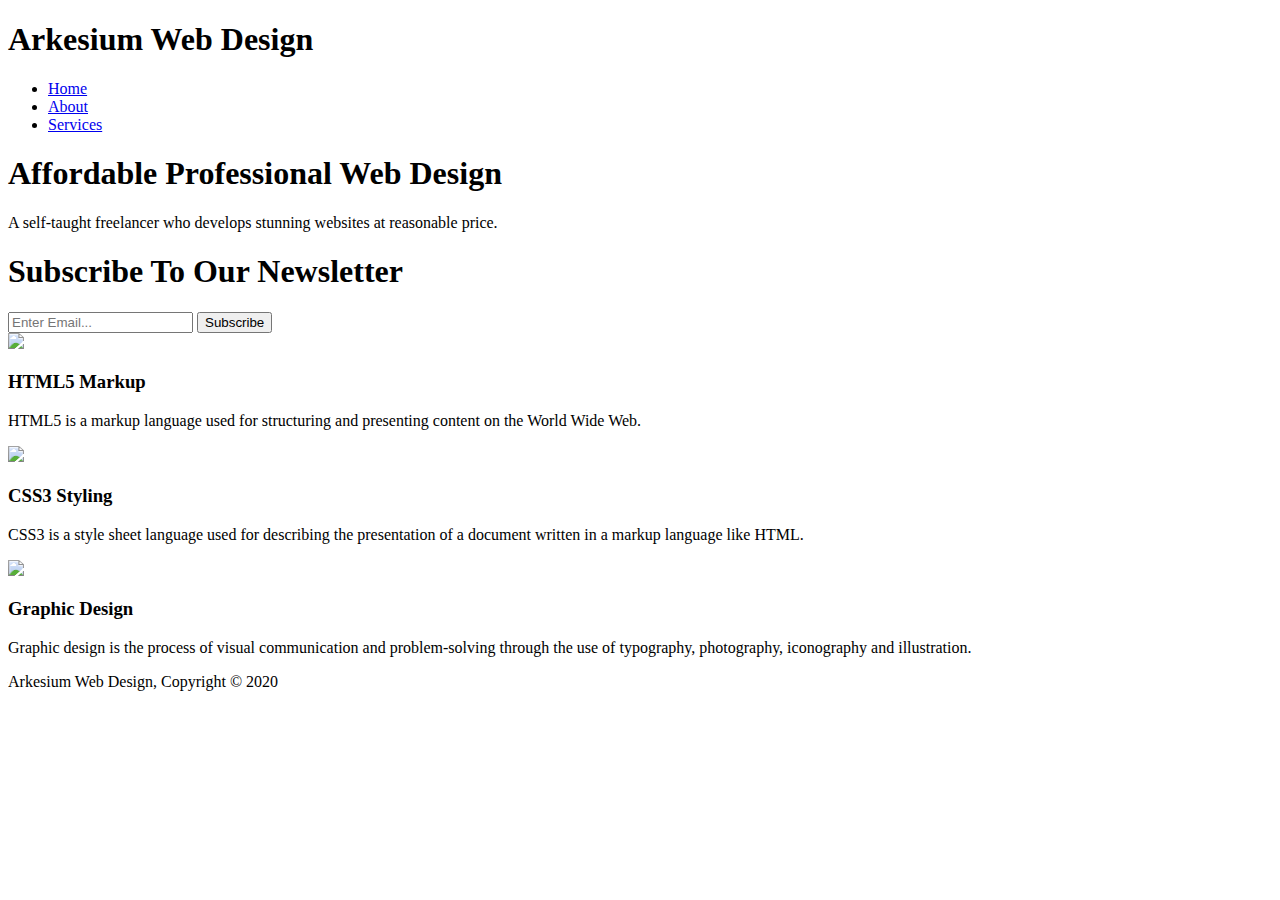
==== index.html @ dfb96776 "Add files via upload" ====
<!DOCTYPE html>
<html>
  <head>
    <meta charset="utf-8">
    <meta name="viewport" content="width=device-width">
    <meta name="description" content="Affordable and professional web design">
	  <meta name="keywords" content="web design, affordable web design, professional web design">
  	<meta name="author" content="Abdul Rahman Khan">
    <title>Arkesium Web Design | Welcome</title>
    <link rel="stylesheet" href="./css/style.css">
  </head>
  <body>
    <header>
      <div class="container">
        <div id="branding">
          <h1><span class="highlight">Arkesium</span> Web Design</h1>
        </div>
        <nav>
          <ul>
            <li class="current"><a href="index.html">Home</a></li>
            <li><a href="about.html">About</a></li>
            <li><a href="services.html">Services</a></li>
          </ul>
        </nav>
      </div>
    </header>

    <section id="showcase">
      <div class="container">
        <h1>Affordable Professional Web Design</h1>
        <p>A self-taught freelancer who develops stunning websites at reasonable price.</p>
      </div>
    </section>

    <section id="newsletter">
      <div class="container">
        <h1>Subscribe To Our Newsletter</h1>
        <form>
          <input type="email" placeholder="Enter Email...">
          <button type="submit" class="button_1">Subscribe</button>
        </form>
      </div>
    </section>

    <section id="boxes">
      <div class="container">
        <div class="box">
          <img src="./img/logo_html.png">
          <h3>HTML5 Markup</h3>
          <p>HTML5 is a markup language used for structuring and presenting content on the World Wide Web.</p>
        </div>
        <div class="box">
          <img src="./img/logo_css.png">
          <h3>CSS3 Styling</h3>
          <p>CSS3 is a style sheet language used for describing the presentation of a document written in a markup language like HTML.</p>
        </div>
        <div class="box">
          <img src="./img/logo_brush.png">
          <h3>Graphic Design</h3>
          <p>Graphic design is the process of visual communication and problem-solving through the use of typography, photography, iconography and illustration.</p>
        </div>
      </div>
    </section>

    <footer>
      <p>Arkesium Web Design, Copyright &copy; 2020</p>
    </footer>
  </body>
</html>
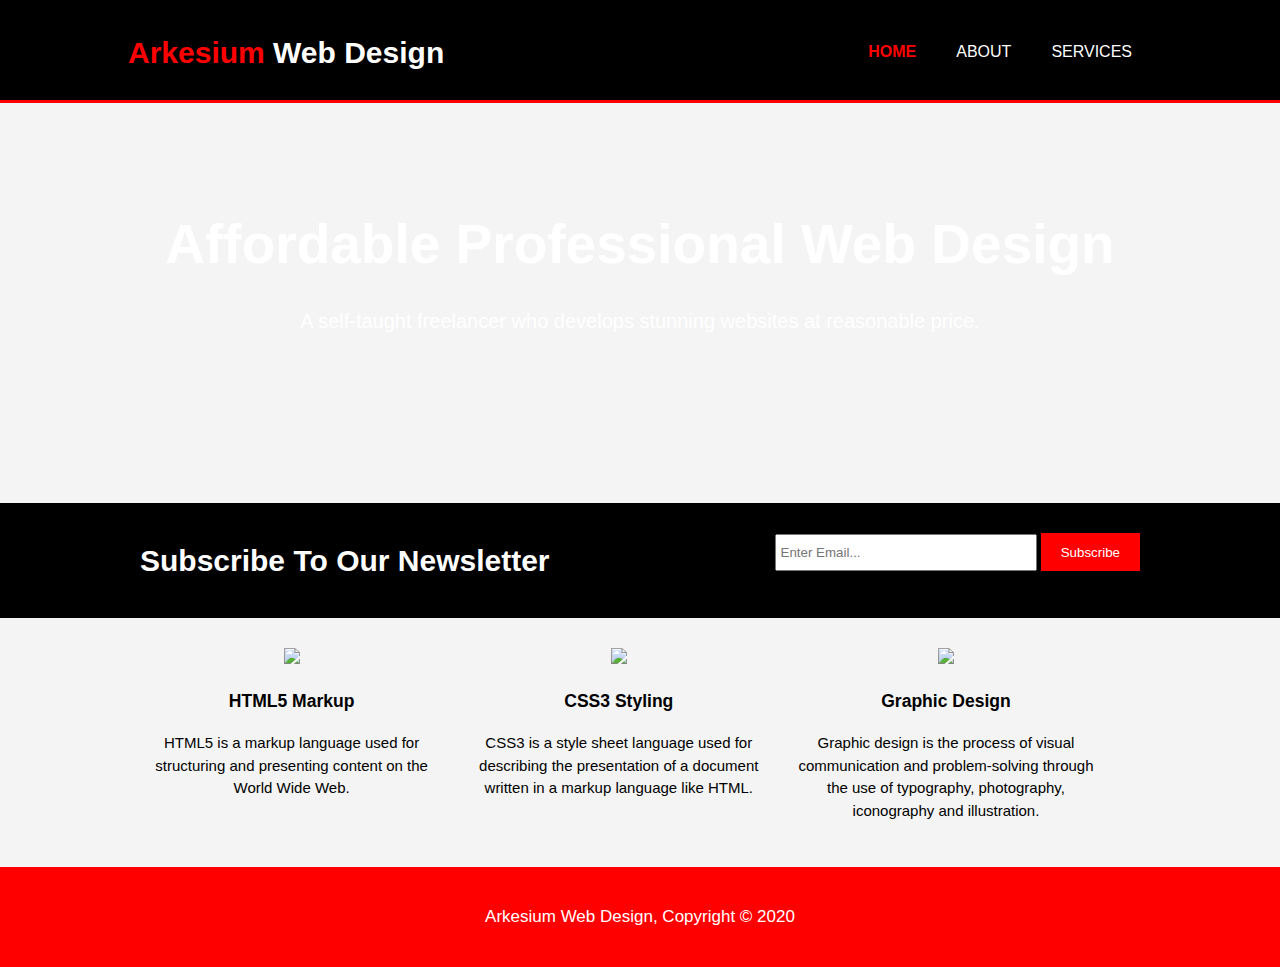
==== commit 48c92214: "Update index.html" ====
--- a/index.html
+++ b/index.html
@@ -7,7 +7,7 @@
 	  <meta name="keywords" content="web design, affordable web design, professional web design">
   	<meta name="author" content="Abdul Rahman Khan">
     <title>Arkesium Web Design | Welcome</title>
-    <link rel="stylesheet" href="./css/style.css">
+    <link rel="stylesheet" href="style.css">
   </head>
   <body>
     <header>
--- a/style.css
+++ b/style.css
@@ -0,0 +1,206 @@
+body{
+  font: 15px/1.5 Arial, Helvetica,sans-serif;
+  padding:0;
+  margin:0;
+  background-color:#f4f4f4;
+}
+
+/* Global */
+.container{
+  width:80%;
+  margin:auto;
+  overflow:hidden;
+}
+
+ul{
+  margin:0;
+  padding:0;
+}
+
+.button_1{
+  height:38px;
+  background:red;
+  border:0;
+  padding-left: 20px;
+  padding-right:20px;
+  color:#ffffff;
+}
+
+.dark{
+  padding:15px;
+  background:black;
+  color:#ffffff;
+  margin-top:10px;
+  margin-bottom:10px;
+}
+
+/* Header **/
+header{
+  background:black;
+  color:#ffffff;
+  padding-top:30px;
+  min-height:70px;
+  border-bottom:red 3px solid;
+}
+
+header a{
+  color:#ffffff;
+  text-decoration:none;
+  text-transform: uppercase;
+  font-size:16px;
+}
+
+header li{
+  float:left;
+  display:inline;
+  padding: 0 20px 0 20px;
+}
+
+header #branding{
+  float:left;
+}
+
+header #branding h1{
+  margin:0;
+}
+
+header nav{
+  float:right;
+  margin-top:10px;
+}
+
+header .highlight, header .current a{
+  color:red;
+  font-weight:bold;
+}
+
+header a:hover{
+  color:#cccccc;
+  font-weight:bold;
+}
+
+/* Showcase */
+#showcase{
+  min-height:400px;
+  background:url('../img/showcase.jpg') no-repeat 0 -400px;
+  text-align:center;
+  color:#ffffff;
+}
+
+#showcase h1{
+  margin-top:100px;
+  font-size:55px;
+  margin-bottom:10px;
+}
+
+#showcase p{
+  font-size:20px;
+}
+
+/* Newsletter */
+#newsletter{
+  padding:15px;
+  color:#ffffff;
+  background:black
+}
+
+#newsletter h1{
+  float:left;
+}
+
+#newsletter form {
+  float:right;
+  margin-top:15px;
+}
+
+#newsletter input[type="email"]{
+  padding:4px;
+  height:25px;
+  width:250px;
+}
+
+/* Boxes */
+#boxes{
+  margin-top:20px;
+}
+
+#boxes .box{
+  float:left;
+  text-align: center;
+  width:30%;
+  padding:10px;
+}
+
+#boxes .box img{
+  width:90px;
+}
+
+/* Sidebar */
+aside#sidebar{
+  float:right;
+  width:30%;
+  margin-top:10px;
+}
+
+aside#sidebar .quote input, aside#sidebar .quote textarea{
+  width:90%;
+  padding:5px;
+}
+
+/* Main-col */
+article#main-col{
+  float:left;
+  width:65%;
+}
+
+/* Services */
+ul#services li{
+  list-style: none;
+  padding:20px;
+  border: #cccccc solid 1px;
+  margin-bottom:5px;
+  background:#e6e6e6;
+}
+
+footer{
+  padding:20px;
+  margin-top:20px;
+  color:#ffffff;
+  background-color:red;
+  text-align: center;
+  font-size: 17px;
+}
+
+/* Media Queries */
+@media(max-width: 768px){
+  header #branding,
+  header nav,
+  header nav li,
+  #newsletter h1,
+  #newsletter form,
+  #boxes .box,
+  article#main-col,
+  aside#sidebar{
+    float:none;
+    text-align:center;
+    width:100%;
+  }
+
+  header{
+    padding-bottom:20px;
+  }
+
+  #showcase h1{
+    margin-top:40px;
+  }
+
+  #newsletter button, .quote button{
+    display:block;
+    width:100%;
+  }
+
+  #newsletter form input[type="email"], .quote input, .quote textarea{
+    width:100%;
+    margin-bottom:5px;
+  }
+}
